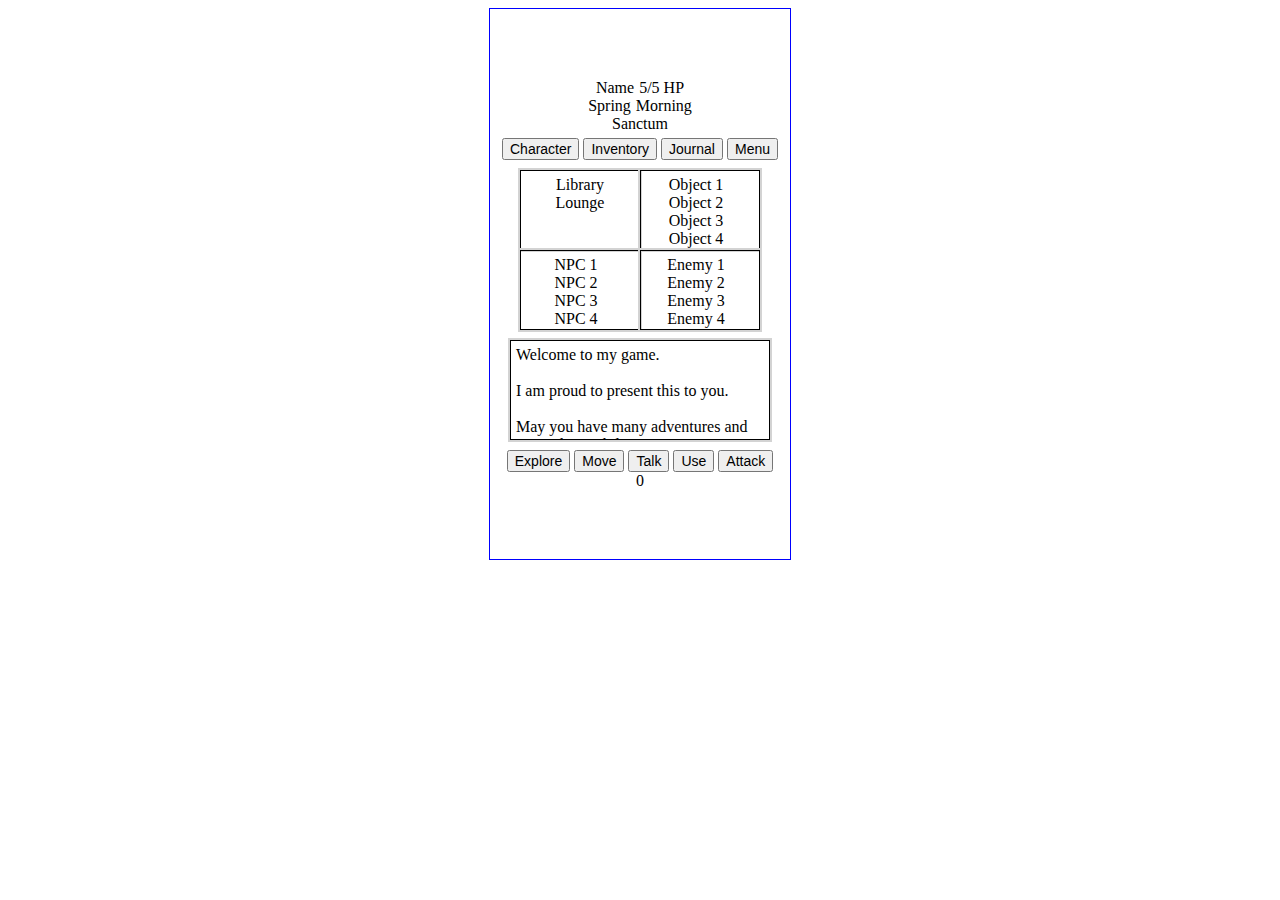
==== index.html @ f3c3cc7e "Add files via upload" ====
<!--COMPONENTS PROGRESSION-->

<!--
    Prototyped:
        Calendar/season/time counter
        Main game UI layout

    In progress:
        Actions(move, attack, explore, etc)
        Menus(character, inventory, journal)
        Event messages formatting

    In queue:
        Combat system
        Talk/Dialogue
        Merchant selling/buying
        Weather
        Random encounters
-->

<!--INDEX SEARCH-->
 
<!--
    All html/css/js is in this one file,
    To find what you are looking for, use search and this indexing:
 
    #html
    #css
    #js
-->

<!DOCTYPE html>

<html>

<head>
<meta charset="UTF-8">
<meta name="viewport" content="width=device-width, initial-scale=1.0">
<title>My Game</title>

<!--
    #css
-->

<style>

body {
    display: flex;
    align-items: center;
    justify-content: center;
}

#div-main {
    border: 1px solid blue;
    width: 300px;
    height: 550px;
}

#div-menu-buttons { 
    margin-top: 5px;
    margin-bottom: 10px;
}

#div-event-log {
    height: 100px;
    width: 260px;
    overflow: auto;
    border: 1px solid black;
    outline: 2px solid lightgrey;
    padding: 5px;
    margin-top: 10px;
    box-sizing: border-box;
}

#div-action-buttons {
    margin-top: 10px;
}

#div-character-menu-buttons {
    display: none;
    background-color: white;
    position: absolute;
    border: 1px solid black;
    outline: 2px solid lightgrey;
    padding: 10px;
}

#div-character-info {
    display: none;
    background-color: white;
    position: absolute;
    border: 1px solid black;
    outline: 2px solid lightgrey;
    padding: 10px;
}

#div-move-menu1 {
    display: none;
    background-color: white;
    position: absolute;
    border: 1px solid black;
    outline: 2px solid lightgrey;
    padding: 10px;
}

#div-move-menu2 {
    display: flex;
    flex-direction: column;
    align-items: center;
    overflow: auto;
}

#span-name {
    margin-right: 5px;
}

#span-season {
    margin-right: 5px;
}

.div-room-info-cell {
    display: flex;
    flex-direction: column;
	align-items: center;
	overflow: auto;
	border: 1px solid black;
    outline: 2px solid lightgrey;
    height: 80px;
    width: 120px;
    max-height: 80px;
    max-width: 120px;
    padding: 5px;
    box-sizing: border-box;
}

.layout-column {
    display: flex;
    flex-direction: column;
}

.layout-column-centered {
    display: flex;
    flex-direction: column;
    align-items: center;
    justify-content: center;
}

.layout-row {
    display: flex;
    flex-direction: row;
}

.layout-row-centered {
    display: flex;
    flex-direction: row;
    align-items: center;
    justify-items: center;
}

.span1-character-info {
    text-decoration: underline;
}

.span2-character-info {
    margin-bottom: 5px;
}

.button-character-menu {
    margin-bottom: 5px;
}

.button-move-menu {
    margin-bottom: 5px;
}

.locked {
    pointer-events: none;
}

.button-close { 
    margin-top: 10px;
}

button {
    margin-left: 2px;
    margin-right: 2px;
    font-size: 14px;
}

</style>

</head>

<!--
    #html
-->

<body>

<div id="div-main" class="layout-column-centered">
    <div class="layout-row">
        <span id="span-name">Name</span>
        <span id="span-hp">5/5 HP</span>
    </div>

    <div class="layout-row">
        <span id="span-season">Spring</span>
        <span id="span-time">Morning</span>
    </div>

    <div>
        <span id="span-room"></span>
    </div>

    <div id="div-menu-buttons" class="layout-row">
        <button onclick="show_div_flex('div-character-menu-buttons')">Character</button>
        <button>Inventory</button>
        <button>Journal</button>
        <button>Menu</button>
    </div>

    <div id="div-room-info" class="layout-column-centered">
        <div class="layout-row">
            <div id="div-rooms" class="div-room-info-cell"></div>
            <div id="div-objects" class="div-room-info-cell"></div>
        </div>

        <div class="layout-row">
            <div id="div-npcs" class="div-room-info-cell"></div>
            <div id="div-enemies" class="div-room-info-cell"></div>
        </div>
    </div>

    <div id="div-event-log"></div>

    <div id="div-action-buttons" class="layout-row">
        <button>Explore</button>
        <button onclick="show_div_flex('div-move-menu1'); build_move_menu()">Move</button>
        <button>Talk</button>
        <button>Use</button>
        <button>Attack</button>
    </div>

    <span id="span-counter">0</span>

</div>

<div id="div-character-menu-buttons" class="layout-column-centered">
    <button class="button-character-menu" onclick="show_div_flex('div-character-info')">Info</button>
    <button class="button-character-menu">Equipment</button>
    <button class="button-character-menu">Journal</button>
    <button class="button-character-menu">Skills</button>
    <button class="button-character-menu">Spells</button>
    <button class="button-close" onclick="hide_div('div-character-menu-buttons')">Close</button>
</div>

<div id="div-character-info" class="layout-column-centered">
    <span class="span1-character-info">Name</span>
    <span class="span2-character-info">User</span>

    <span class="span1-character-info">Race</span>
    <span class="span2-character-info">Human</span>

    <span class="span1-character-info">Level</span>
    <span class="span2-character-info">1</span>

    <span class="span1-character-info">Experience</span>
    <span class="span2-character-info">0</span>

    <span class="span1-character-info">Health</span>
    <span class="span2-character-info">10</span>

    <span class="span1-character-info">Mana</span>
    <span class="span2-character-info">0</span>

    <button onclick="hide_div('div-character-info')">Close</button>
</div>

<div id="div-move-menu1" class="layout-column-centered">
    <div id="div-move-menu2"></div>
    <button class="button-close" onclick="hide_div('div-move-menu1'); clear_move_menu()">Close</button>
</div>

<!--
    #js
-->

<script>

//update time variables
const span_counter = document.getElementById("span-counter")
const span_time = document.getElementById("span-time")
const span_season = document.getElementById("span-season")
const list_times = ["Morning", "Mid-day", "Night"]
const list_seasons = ["Spring", "Summer", "Fall", "Winter"]
let counter = 0 
let counter_time = 0
let counter_season = 0
let index_time = 0
let index_season = 0

//toggle div display variables
let list_queue_previous_div = [document.getElementById('div-main')]

//event log/room info variables
const div_event_log = document.getElementById('div-event-log')
const div_objects = document.getElementById('div-objects')
const div_npcs = document.getElementById('div-npcs')
const div_enemies = document.getElementById('div-enemies')
const div_rooms = document.getElementById('div-rooms')
const span_room = document.getElementById('span-room')
const div_move_menu1 = document.getElementById('div-move-menu1')
const div_move_menu2 = document.getElementById('div-move-menu2')

//user
class user {
    constructor(name, race, level, experience, health, mana, room) {
    this.name = name
    this.race = race
    this.level = level
    this.experience = experience
    this.health = health
    this.mana = mana
    this.room = room
    }
}

player = new user (
    /*name*/ "player",
    /*race*/ 'human',
    /*level*/ 1,
    /*experience*/ 0,
    /*health*/ 10,
    /*mana*/ 0,
    /*room*/ 'room_adventurers_hold_sanctum'
)

//game data rooms
class room1 {
    constructor(name, description, entrance) {
        this.name = name
        this.description = description
        this.entrance = entrance
    }
}

class room2 {
    constructor(name, description, npcs, enemies, objects, connections) {
        this.name = name
        this.description = description
        this.npcs = npcs || []
        this.enemies = enemies || []
        this.objects = objects || []
        this.connections = connections || [] 
    }
}

room_adventurers_hold = new room1 (
    /*name*/ "Adventurer's Hold",
    /*description*/ `A large hold where beginners learn the life of an adventurer.`,
    /*entrance*/ 'room_adventurers_hold_sanctum'
)

room_adventurers_hold_sanctum = new room2 (
    /*name*/ "Sanctum",
    /*description*/ `There are a few statues here and a circular pit 
                    in the middle layered with stone steps used for sitting.`,

    /*npcs*/ [],
    /*enemies*/ [], 
    /*objects*/ [],
    /*connections*/ ['room_adventurers_hold_library', 'room_adventurers_hold_lounge']
)

room_adventurers_hold_library = new room2 (
    /*name*/ "Library",
    /*description*/ `The shelves are made of stone rather than wood.
                    There are a few single books placed on podiums.`,

    /*npcs*/ [],
    /*enemies*/ [], 
    /*objects*/ [],
    /*connections*/ ['room_adventurers_hold_sanctum', 'room_adventurers_hold_lounge']
)

room_adventurers_hold_lounge = new room2 (
    /*name*/ "Lounge",
    /*description*/ `There are some tables and chairs here. A bar is to the side.`,

    /*npcs*/ [],
    /*enemies*/ [], 
    /*objects*/ [],
    /*connections*/ ['room_adventurers_hold_sanctum', 'room_adventurers_hold_library']
)

keys_of_rooms = {
    'room_adventurers_hold_sanctum': room_adventurers_hold_sanctum,
    'room_adventurers_hold_library': room_adventurers_hold_library,
    'room_adventurers_hold_lounge': room_adventurers_hold_lounge
}

//counter and time/season cycle
function update_time() {
    counter++
    counter_time++
    counter_season++
    span_counter.innerHTML = counter;

    if (counter_time === 300) {
        counter_time = 0

    if (index_time != 2) {
        index_time++
    } else {
        index_time = 0
    }

    span_time.innerHTML = list_times[index_time]
    }

    if (counter_season === 3600) {
        counter_season = 0

    if (index_season != 2) {
        index_season++
    } else {
        index_season = 0
    }

    span_season.innerHTML = list_seasons[index_season]
    }
}

//show/hide divs
function hide_div(div) {
    document.getElementById(div).style.display = 'none'

    if (list_queue_previous_div.length === 2) {
        list_queue_previous_div[0].classList.remove('locked')
        list_queue_previous_div[1].classList.remove('locked')
        list_queue_previous_div.pop()
    } else {
        list_queue_previous_div[list_queue_previous_div.length - 2].classList.remove('locked')
        list_queue_previous_div.pop() 
    }
}

function show_div_flex(div) {
    document.getElementById(div).style.display = 'flex' 
    list_queue_previous_div[list_queue_previous_div.length - 1].classList.add('locked')
    list_queue_previous_div.push(document.getElementById(div))
}

function show_div_block(div) {
    document.getElementById(div).style.display = 'block'
    list_queue_previous_div[list_queue_previous_div.length - 1].classList.add('locked')
    list_queue_previous_div.push(document.getElementById(div))
}

//build event log and room info
function build_event_log_room_info() {
    div_event_log.innerHTML += "Welcome to my game.<br><br>"
    div_event_log.innerHTML += "I am proud to present this to you.<br><br>"
    div_event_log.innerHTML += "May you have many adventures and enjoy this mobile game!<br><br>"

    for (let i = 1; i <= 10; i++) {
        div_objects.innerHTML += "Object " + i + "<br>";
    }

    for (let i = 1; i <= 10; i++) {
        div_npcs.innerHTML += "NPC " + i + "<br>";
    }

    for (let i = 1; i <= 10 ; i++) {
        div_enemies.innerHTML += "Enemy " + i + "<br>";
    }
}

//build rooms list
span_room.innerHTML = keys_of_rooms[player.room].name
function build_list_rooms() {
    for (let i = 0; i < keys_of_rooms[player.room].connections.length; i++) {
    span = document.createElement('span')
    span.innerHTML = keys_of_rooms[keys_of_rooms[player.room].connections[i]].name
    div_rooms.appendChild(span)
    }
}

//build move menu & move action
function build_move_menu() {
    for (let i = 0; i < keys_of_rooms[player.room].connections.length; i++) {
    button = document.createElement('button')

    button.onclick = function(event) {
        span_room.innerHTML = keys_of_rooms[event.target.getAttribute('data-info')].name
        player.room = event.target.getAttribute('data-info')
        keys_of_rooms[player.room].connections

        div_move_menu1.style.display = 'none'

        if (list_queue_previous_div.length === 2) {
            list_queue_previous_div[0].classList.remove('locked')
            list_queue_previous_div[1].classList.remove('locked')
            list_queue_previous_div.pop()
        } else {
            list_queue_previous_div[list_queue_previous_div.length - 2].classList.remove('locked')
            list_queue_previous_div.pop() 
        }

        div_move_menu2.innerHTML = ''
        div_rooms.innerHTML = ''
        build_list_rooms()
        div_event_log.innerHTML += "You moved to " + keys_of_rooms[event.target.getAttribute('data-info')].name + "<br>"
        div_event_log.scrollTop = div_event_log.scrollHeight
    }

    button.classList.add('button-move-menu')
    button.setAttribute('data-info', keys_of_rooms[player.room].connections[i])
    button.innerHTML = keys_of_rooms[keys_of_rooms[player.room].connections[i]].name
    div_move_menu2.appendChild(button)
    }
}

function clear_move_menu() {
    div_move_menu2.innerHTML = ''
}

build_event_log_room_info()
build_list_rooms()
setInterval(update_time, 1000)

</script>

</body>

</html>
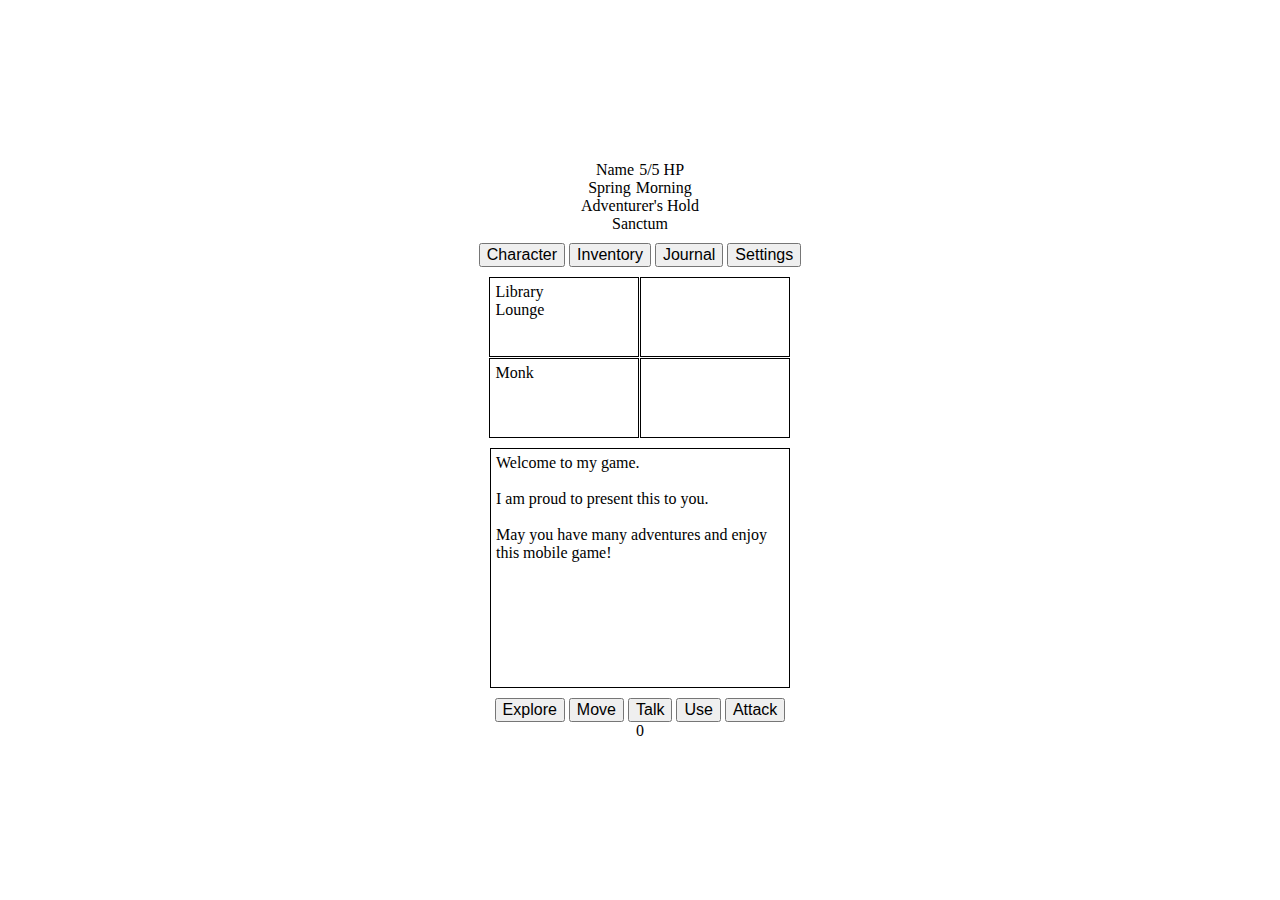
==== commit c5f90611: "completed commit and push with git, restoring working original file" ====
--- a/index.html
+++ b/index.html
@@ -1,38 +1,55 @@
+<!--v3-->
 <!--COMPONENTS PROGRESSION-->
 
 <!--
     Prototyped:
-        Calendar/season/time counter
-        Main game UI layout
+        -Calendar/season/time counter
+        -Main game UI layout
+        -Encapsulate code into game object
+
+    Implemented:
+        v2:
+        -HTML tag for room's complex
+        -Move function to update room's complex
+        -Function to build creatures list
+        -Full screen support for multiple browsers
+
+    Fixes:
+        v2:
+        -Scoping of setInterval(update_time)
+        -Adjusted some CSS properties for screen fitting
 
     In progress:
-        Actions(move, attack, explore, etc)
-        Menus(character, inventory, journal)
-        Event messages formatting
+        -Actions(move, attack, explore, etc)
+        -Menus(character, inventory, journal)
+        -Event messages formatting
 
     In queue:
-        Combat system
-        Talk/Dialogue
-        Merchant selling/buying
-        Weather
-        Random encounters
+        -Combat system
+        -Talk/Dialogue
+        -Merchant selling/buying
+        -Weather
+        -Random encounters
 -->
 
 <!--INDEX SEARCH-->
  
 <!--
     All html/css/js is in this one file,
-    To find what you are looking for, use search and this indexing:
+    To find code categories, search with this format:
  
+    #css
     #html
-    #css
     #js
+
+    To find objects, classes, properties, methods, or data, place // before your search.
+
 -->
 
 <!DOCTYPE html>
 
 <html>
-
+ 
 <head>
 <meta charset="UTF-8">
 <meta name="viewport" content="width=device-width, initial-scale=1.0">
@@ -46,61 +63,62 @@
 
 body {
     display: flex;
+    justify-content: center;
     align-items: center;
-    justify-content: center;
+    padding: 0px;
+    margin: 0px;
+    height: 100vh;
 }
 
 #div-main {
-    border: 1px solid blue;
-    width: 300px;
-    height: 550px;
+    padding: 5px;
 }
 
 #div-menu-buttons { 
-    margin-top: 5px;
+    margin-top: 10px;
     margin-bottom: 10px;
 }
 
+#div-room-info {
+    display: grid;
+    grid-template-columns: repeat(2, 1fr);
+    grid-template-rows: repeat(2, 1fr);
+    gap: 1px;
+}
+
 #div-event-log {
-    height: 100px;
-    width: 260px;
     overflow: auto;
     border: 1px solid black;
-    outline: 2px solid lightgrey;
     padding: 5px;
+    box-sizing: border-box;
+    margin-bottom: 10px;
     margin-top: 10px;
-    box-sizing: border-box;
-}
-
-#div-action-buttons {
-    margin-top: 10px;
+    height: 240px;
+    width: 300px;
 }
 
 #div-character-menu-buttons {
     display: none;
-    background-color: white;
     position: absolute;
     border: 1px solid black;
-    outline: 2px solid lightgrey;
     padding: 10px;
+    background-color: white;
 }
 
 #div-character-info {
     display: none;
-    background-color: white;
     position: absolute;
     border: 1px solid black;
-    outline: 2px solid lightgrey;
+    background-color: white;
     padding: 10px;
 }
 
 #div-move-menu1 {
     display: none;
-    background-color: white;
     position: absolute;
     border: 1px solid black;
-    outline: 2px solid lightgrey;
     padding: 10px;
+    background-color: white;
 }
 
 #div-move-menu2 {
@@ -110,6 +128,21 @@
     overflow: auto;
 }
 
+#div-settings-menu1 {
+    display: none;
+    position: absolute;
+    border: 1px solid black;
+    padding: 10px;
+    background-color: white;
+}
+
+#div-settings-menu2 {
+    display: flex;
+    flex-direction: column;
+    align-items: center;
+    overflow: auto;
+}
+
 #span-name {
     margin-right: 5px;
 }
@@ -121,14 +154,10 @@
 .div-room-info-cell {
     display: flex;
     flex-direction: column;
-	align-items: center;
+    height: 80px;
+    width: 150px;
 	overflow: auto;
 	border: 1px solid black;
-    outline: 2px solid lightgrey;
-    height: 80px;
-    width: 120px;
-    max-height: 80px;
-    max-width: 120px;
     padding: 5px;
     box-sizing: border-box;
 }
@@ -184,7 +213,7 @@
 button {
     margin-left: 2px;
     margin-right: 2px;
-    font-size: 14px;
+    font-size: 16px;
 }
 
 </style>
@@ -198,44 +227,42 @@
 <body>
 
 <div id="div-main" class="layout-column-centered">
-    <div class="layout-row">
-        <span id="span-name">Name</span>
-        <span id="span-hp">5/5 HP</span>
+    <div class="layout-column-centered">
+        <div class="layout-row">
+            <span id="span-name">Name</span>
+            <span id="span-hp">5/5 HP</span>
+        </div>
+    
+        <div class="layout-row">
+            <span id="span-season">Spring</span>
+            <span id="span-time">Morning</span>
+        </div>
+    
+        <div class="layout-column-centered">
+            <span id="span-complex"></span>
+            <span id="span-room"></span>
+        </div>
     </div>
 
-    <div class="layout-row">
-        <span id="span-season">Spring</span>
-        <span id="span-time">Morning</span>
-    </div>
-
-    <div>
-        <span id="span-room"></span>
-    </div>
-
     <div id="div-menu-buttons" class="layout-row">
-        <button onclick="show_div_flex('div-character-menu-buttons')">Character</button>
+        <button onclick="game.show_div_flex('div-character-menu-buttons')">Character</button>
         <button>Inventory</button>
         <button>Journal</button>
-        <button>Menu</button>
+        <button onclick="game.show_div_flex('div-settings-menu1')">Settings</button>
     </div>
 
-    <div id="div-room-info" class="layout-column-centered">
-        <div class="layout-row">
-            <div id="div-rooms" class="div-room-info-cell"></div>
-            <div id="div-objects" class="div-room-info-cell"></div>
-        </div>
-
-        <div class="layout-row">
-            <div id="div-npcs" class="div-room-info-cell"></div>
-            <div id="div-enemies" class="div-room-info-cell"></div>
-        </div>
+    <div id="div-room-info">
+        <div id="div-rooms" class="div-room-info-cell"></div>
+        <div id="div-objects" class="div-room-info-cell"></div>
+        <div id="div-npcs" class="div-room-info-cell"></div>
+        <div id="div-enemies" class="div-room-info-cell"></div>
     </div>
 
     <div id="div-event-log"></div>
 
     <div id="div-action-buttons" class="layout-row">
         <button>Explore</button>
-        <button onclick="show_div_flex('div-move-menu1'); build_move_menu()">Move</button>
+        <button onclick="game.show_div_flex('div-move-menu1'); game.build_move_menu()">Move</button>
         <button>Talk</button>
         <button>Use</button>
         <button>Attack</button>
@@ -246,12 +273,12 @@
 </div>
 
 <div id="div-character-menu-buttons" class="layout-column-centered">
-    <button class="button-character-menu" onclick="show_div_flex('div-character-info')">Info</button>
+    <button class="button-character-menu" onclick="game.show_div_flex('div-character-info')">Info</button>
     <button class="button-character-menu">Equipment</button>
     <button class="button-character-menu">Journal</button>
     <button class="button-character-menu">Skills</button>
     <button class="button-character-menu">Spells</button>
-    <button class="button-close" onclick="hide_div('div-character-menu-buttons')">Close</button>
+    <button class="button-close" onclick="game.hide_div('div-character-menu-buttons')">Close</button>
 </div>
 
 <div id="div-character-info" class="layout-column-centered">
@@ -273,12 +300,19 @@
     <span class="span1-character-info">Mana</span>
     <span class="span2-character-info">0</span>
 
-    <button onclick="hide_div('div-character-info')">Close</button>
+    <button onclick="game.hide_div('div-character-info')">Close</button>
 </div>
 
 <div id="div-move-menu1" class="layout-column-centered">
     <div id="div-move-menu2"></div>
-    <button class="button-close" onclick="hide_div('div-move-menu1'); clear_move_menu()">Close</button>
+    <button class="button-close" onclick="game.hide_div('div-move-menu1'); game.clear_move_menu2()">Close</button>
+</div>
+
+<div id="div-settings-menu1" class="layout-column-centered">
+    <div id="div-settings-menu2">
+        <button onclick="game.toggle_full_screen()">Toggle full-screen</button>
+    </div>
+    <button class="button-close" onclick="game.hide_div('div-settings-menu1')">Close</button>
 </div>
 
 <!--
@@ -287,247 +321,297 @@
 
 <script>
 
-//update time variables
-const span_counter = document.getElementById("span-counter")
-const span_time = document.getElementById("span-time")
-const span_season = document.getElementById("span-season")
-const list_times = ["Morning", "Mid-day", "Night"]
-const list_seasons = ["Spring", "Summer", "Fall", "Winter"]
-let counter = 0 
-let counter_time = 0
-let counter_season = 0
-let index_time = 0
-let index_season = 0
-
-//toggle div display variables
-let list_queue_previous_div = [document.getElementById('div-main')]
-
-//event log/room info variables
-const div_event_log = document.getElementById('div-event-log')
-const div_objects = document.getElementById('div-objects')
-const div_npcs = document.getElementById('div-npcs')
-const div_enemies = document.getElementById('div-enemies')
-const div_rooms = document.getElementById('div-rooms')
-const span_room = document.getElementById('span-room')
-const div_move_menu1 = document.getElementById('div-move-menu1')
-const div_move_menu2 = document.getElementById('div-move-menu2')
-
-//user
-class user {
-    constructor(name, race, level, experience, health, mana, room) {
-    this.name = name
-    this.race = race
-    this.level = level
-    this.experience = experience
-    this.health = health
-    this.mana = mana
-    this.room = room
+const game = {
+    //Update time properties
+    span_counter: document.getElementById("span-counter"),
+    span_time: document.getElementById("span-time"),
+    span_season: document.getElementById("span-season"),
+    list_times: ["Morning", "Mid-day", "Night"],
+    list_seasons: ["Spring", "Summer", "Fall", "Winter"],
+    counter: 0,
+    counter_time: 0,
+    counter_season: 0,
+    index_time: 0,
+    index_season: 0,
+
+    //Event log/room info properties
+    div_event_log: document.getElementById("div-event-log"),
+    div_objects: document.getElementById("div-objects"),
+    div_npcs: document.getElementById("div-npcs"),
+    div_enemies: document.getElementById("div-enemies"),
+    div_rooms: document.getElementById("div-rooms"),
+    span_complex: document.getElementById("span-complex"),
+    span_room: document.getElementById("span-room"),
+    div_move_menu1: document.getElementById("div-move-menu1"),
+    div_move_menu2: document.getElementById("div-move-menu2"),
+
+    //Toggle div display properties
+    list_queue_previous_div: [document.getElementById("div-main")],
+
+    //Player
+    player: {
+        name: "player",
+        race: "human",
+        level: 1,
+        experience: 0,
+        health: 10,
+        mana: 0,
+        room: 'room_adventurers_hold_sanctum'
+    },
+
+    //data rooms
+    keys_rooms: {
+
+        room_adventurers_hold: {
+            name: "Adventurer's Hold",
+            description: `There are a few statues here and a circular pit 
+                        in the middle layered with stone steps used for sitting.`,
+            forward: "room_adventurers_hold_sanctum"
+        },
+
+        room_adventurers_hold_sanctum: {
+            complex: 'room_adventurers_hold',
+            name: "Sanctum",
+            description: `There are a few statues here and a circular pit 
+                        in the middle layered with stone steps used for sitting.`,
+            npcs: ['creature_adventurers_hold_monk'],
+            enemies: [],
+            objects: [],
+            connections: ['room_adventurers_hold_library', 'room_adventurers_hold_lounge']
+        },
+    
+        room_adventurers_hold_library: {
+            complex: 'room_adventurers_hold',
+            name: "Library",
+            description: `The shelves are made of stone rather than wood.
+                        There are a few single books placed on podiums.`,
+            npcs: ['creature_adventurers_hold_librarian'],
+            enemies: [],
+            objects: [],
+            connections: ['room_adventurers_hold_sanctum', 'room_adventurers_hold_lounge']
+        },
+
+        room_adventurers_hold_lounge: {
+            complex: 'room_adventurers_hold',
+            name: "Lounge",
+            description: "There are some tables and chairs here. A bar is to the side.",
+            npcs: ['creature_adventurers_hold_bartender'],
+            enemies: [],
+            objects: [],
+            connections: ['room_adventurers_hold_sanctum', 'room_adventurers_hold_library']
+        }
+    },
+
+    keys_creatures: {
+
+        //people
+        creature_adventurers_hold_librarian: {
+            room: 'room_adventurers_hold_library',
+            name: "Librarian",
+            is_wild: false,
+            is_hostile: false
+        },
+
+        creature_adventurers_hold_bartender: {
+            room: 'room_adventurers_hold_lounge',
+            name: "Bartender",
+            is_wild: false,
+            is_hostile: false
+        },
+
+        creature_adventurers_hold_monk: {
+            room: 'room_adventurers_hold_sanctum',
+            name: "Monk",
+            is_wild: false,
+            is_hostile: false
+        }
+    },
+
+    //Show/hide divs
+    hide_div: function (div) {
+        document.getElementById(div).style.display = 'none'
+
+        if (this.list_queue_previous_div.length === 2) {
+            this.list_queue_previous_div[0].classList.remove('locked')
+            this.list_queue_previous_div[1].classList.remove('locked')
+            this.list_queue_previous_div.pop()
+        } else {
+            this.list_queue_previous_div[this.list_queue_previous_div.length - 2].classList.remove('locked')
+            this.list_queue_previous_div.pop() 
+        }
+    },
+
+    show_div_flex: function (div) {
+        document.getElementById(div).style.display = 'flex' 
+        this.list_queue_previous_div[this.list_queue_previous_div.length - 1].classList.add('locked')
+        this.list_queue_previous_div.push(document.getElementById(div))
+    },
+
+    show_div_block: function (div) {
+        document.getElementById(div).style.display = 'block'
+        this.list_queue_previous_div[this.list_queue_previous_div.length - 1].classList.add('locked')
+        this.list_queue_previous_div.push(document.getElementById(div))
+    },
+
+    //Counter and time/season cycle
+    update_time: function () {
+        this.counter++
+        this.counter_time++
+        this.counter_season++
+        this.span_counter.innerHTML = this.counter
+        
+
+        if (this.counter_time === 300) {
+            this.counter_time = 0;
+
+            if (this.index_time !== 2) {
+                this.index_time++;
+            } else {
+                this.index_time = 0;
+            }
+
+            this.span_time.innerHTML = this.list_times[this.index_time];
+        }
+
+        if (this.counter_season === 3600) {
+            this.counter_season = 0;
+
+            if (this.index_season !== 3) {
+                this.index_season++;
+            } else {
+                this.index_season = 0;
+            }
+
+            this.span_season.innerHTML = this.list_seasons[this.index_season];
+        }
+    },
+
+    //Build event log 
+    build_event_log_room_info: function () {
+        this.div_event_log.innerHTML += "Welcome to my game.<br><br>";
+        this.div_event_log.innerHTML += "I am proud to present this to you.<br><br>";
+        this.div_event_log.innerHTML += "May you have many adventures and enjoy this mobile game!<br><br>";
+    },
+
+    //Build rooms list
+    build_list_rooms: function () {
+        const list_connections = this.keys_rooms[this.player.room].connections;
+        for (let i = 0; i < list_connections.length; i++) {
+            const span = document.createElement('span');
+            span.innerHTML = this.keys_rooms[list_connections[i]].name;
+            this.div_rooms.appendChild(span);
+        }
+    },
+
+    //Build creatures list
+    build_list_creatures: function () {
+
+        for (npc of this.keys_rooms[this.player.room].npcs) {
+            let span = document.createElement('span');
+            span.innerHTML = this.keys_creatures[npc].name;
+            this.div_npcs.appendChild(span);
+        }
+
+        for (enemy of this.keys_rooms[this.player.room].enemies) {
+            let span = document.createElement('span');
+            span.innerHTML = this.keys_creatures[enemy].name;
+            this.div_enemies.appendChild(span);
+        }
+    },
+
+    //Build move menu & move action
+    build_move_menu: function () {
+        let list_connections = this.keys_rooms[this.player.room].connections;
+        for (let i = 0; i < list_connections.length; i++) {
+            const button = document.createElement("button");
+
+            button.onclick = (event) => {
+                if (this.keys_rooms[event.target.getAttribute("data-info")].complex) {
+                    this.span_complex.innerHTML = this.keys_rooms[this.keys_rooms[event.target.getAttribute("data-info")].complex].name
+                }
+
+                this.span_room.innerHTML = this.keys_rooms[event.target.getAttribute("data-info")].name;
+                this.player.room = event.target.getAttribute("data-info");
+
+                this.div_move_menu1.style.display = "none";
+
+                if (this.list_queue_previous_div.length >= 2) {
+                    const previousDiv1 = this.list_queue_previous_div.pop();
+                    const previousDiv2 = this.list_queue_previous_div.pop();
+                    previousDiv1.classList.remove("locked");
+                    previousDiv2.classList.remove("locked");
+                    this.list_queue_previous_div.push(previousDiv2);
+                } else if (this.list_queue_previous_div.length === 1) {
+                    const previousDiv = this.list_queue_previous_div.pop();
+                    previousDiv.classList.remove("locked");
+                }
+
+                this.clear_move_menu2();
+                this.clear_list_creatures();
+                this.clear_list_rooms();
+                this.build_list_rooms();
+                this.build_list_creatures();
+                this.div_event_log.innerHTML +=
+                    "You moved to " + this.keys_rooms[event.target.getAttribute("data-info")].name + "<br>";
+                this.div_event_log.scrollTop = this.div_event_log.scrollHeight;
+            };
+
+            button.classList.add("button-move-menu");
+            button.setAttribute("data-info", list_connections[i]);
+            button.innerHTML = this.keys_rooms[list_connections[i]].name;
+            this.div_move_menu2.appendChild(button);
+        }
+    },
+
+    toggle_full_screen: function() {
+
+        if (document.fullscreenElement ||
+            document.mozFullScreenElement ||
+            document.webkitFullscreenElement ||
+            document.msFullscreenElement) {
+
+                document.exitFullscreen?.() || // Standard API
+                document.mozCancelFullScreen?.() || // Firefox
+                document.webkitExitFullscreen?.() || // Chrome, Safari, and Opera
+                document.msExitFullscreen?.() // Internet Explorer and Edge
+                
+            } else {
+
+                document.documentElement.requestFullscreen?.() || // Standard API
+                document.documentElement.mozRequestFullScreen?.() || // Firefox
+                document.documentElement.webkitRequestFullscreen?.() || // Chrome, Safari, and Opera
+                document.documentElement.msRequestFullscreen?.() // Internet Explorer and Edge
+            }
+        },
+
+    clear_move_menu2: function() {
+        this.div_move_menu2.innerHTML = "";
+    },
+
+    clear_list_creatures: function() {
+        this.div_npcs.innerHTML = "";
+        this.div_enemies.innerHTML = "";
+    },
+
+    clear_list_rooms: function() {
+        this.div_rooms.innerHTML = "";
     }
-}
-
-player = new user (
-    /*name*/ "player",
-    /*race*/ 'human',
-    /*level*/ 1,
-    /*experience*/ 0,
-    /*health*/ 10,
-    /*mana*/ 0,
-    /*room*/ 'room_adventurers_hold_sanctum'
-)
-
-//game data rooms
-class room1 {
-    constructor(name, description, entrance) {
-        this.name = name
-        this.description = description
-        this.entrance = entrance
-    }
-}
-
-class room2 {
-    constructor(name, description, npcs, enemies, objects, connections) {
-        this.name = name
-        this.description = description
-        this.npcs = npcs || []
-        this.enemies = enemies || []
-        this.objects = objects || []
-        this.connections = connections || [] 
-    }
-}
-
-room_adventurers_hold = new room1 (
-    /*name*/ "Adventurer's Hold",
-    /*description*/ `A large hold where beginners learn the life of an adventurer.`,
-    /*entrance*/ 'room_adventurers_hold_sanctum'
-)
-
-room_adventurers_hold_sanctum = new room2 (
-    /*name*/ "Sanctum",
-    /*description*/ `There are a few statues here and a circular pit 
-                    in the middle layered with stone steps used for sitting.`,
-
-    /*npcs*/ [],
-    /*enemies*/ [], 
-    /*objects*/ [],
-    /*connections*/ ['room_adventurers_hold_library', 'room_adventurers_hold_lounge']
-)
-
-room_adventurers_hold_library = new room2 (
-    /*name*/ "Library",
-    /*description*/ `The shelves are made of stone rather than wood.
-                    There are a few single books placed on podiums.`,
-
-    /*npcs*/ [],
-    /*enemies*/ [], 
-    /*objects*/ [],
-    /*connections*/ ['room_adventurers_hold_sanctum', 'room_adventurers_hold_lounge']
-)
-
-room_adventurers_hold_lounge = new room2 (
-    /*name*/ "Lounge",
-    /*description*/ `There are some tables and chairs here. A bar is to the side.`,
-
-    /*npcs*/ [],
-    /*enemies*/ [], 
-    /*objects*/ [],
-    /*connections*/ ['room_adventurers_hold_sanctum', 'room_adventurers_hold_library']
-)
-
-keys_of_rooms = {
-    'room_adventurers_hold_sanctum': room_adventurers_hold_sanctum,
-    'room_adventurers_hold_library': room_adventurers_hold_library,
-    'room_adventurers_hold_lounge': room_adventurers_hold_lounge
-}
-
-//counter and time/season cycle
-function update_time() {
-    counter++
-    counter_time++
-    counter_season++
-    span_counter.innerHTML = counter;
-
-    if (counter_time === 300) {
-        counter_time = 0
-
-    if (index_time != 2) {
-        index_time++
-    } else {
-        index_time = 0
-    }
-
-    span_time.innerHTML = list_times[index_time]
-    }
-
-    if (counter_season === 3600) {
-        counter_season = 0
-
-    if (index_season != 2) {
-        index_season++
-    } else {
-        index_season = 0
-    }
-
-    span_season.innerHTML = list_seasons[index_season]
-    }
-}
-
-//show/hide divs
-function hide_div(div) {
-    document.getElementById(div).style.display = 'none'
-
-    if (list_queue_previous_div.length === 2) {
-        list_queue_previous_div[0].classList.remove('locked')
-        list_queue_previous_div[1].classList.remove('locked')
-        list_queue_previous_div.pop()
-    } else {
-        list_queue_previous_div[list_queue_previous_div.length - 2].classList.remove('locked')
-        list_queue_previous_div.pop() 
-    }
-}
-
-function show_div_flex(div) {
-    document.getElementById(div).style.display = 'flex' 
-    list_queue_previous_div[list_queue_previous_div.length - 1].classList.add('locked')
-    list_queue_previous_div.push(document.getElementById(div))
-}
-
-function show_div_block(div) {
-    document.getElementById(div).style.display = 'block'
-    list_queue_previous_div[list_queue_previous_div.length - 1].classList.add('locked')
-    list_queue_previous_div.push(document.getElementById(div))
-}
-
-//build event log and room info
-function build_event_log_room_info() {
-    div_event_log.innerHTML += "Welcome to my game.<br><br>"
-    div_event_log.innerHTML += "I am proud to present this to you.<br><br>"
-    div_event_log.innerHTML += "May you have many adventures and enjoy this mobile game!<br><br>"
-
-    for (let i = 1; i <= 10; i++) {
-        div_objects.innerHTML += "Object " + i + "<br>";
-    }
-
-    for (let i = 1; i <= 10; i++) {
-        div_npcs.innerHTML += "NPC " + i + "<br>";
-    }
-
-    for (let i = 1; i <= 10 ; i++) {
-        div_enemies.innerHTML += "Enemy " + i + "<br>";
-    }
-}
-
-//build rooms list
-span_room.innerHTML = keys_of_rooms[player.room].name
-function build_list_rooms() {
-    for (let i = 0; i < keys_of_rooms[player.room].connections.length; i++) {
-    span = document.createElement('span')
-    span.innerHTML = keys_of_rooms[keys_of_rooms[player.room].connections[i]].name
-    div_rooms.appendChild(span)
-    }
-}
-
-//build move menu & move action
-function build_move_menu() {
-    for (let i = 0; i < keys_of_rooms[player.room].connections.length; i++) {
-    button = document.createElement('button')
-
-    button.onclick = function(event) {
-        span_room.innerHTML = keys_of_rooms[event.target.getAttribute('data-info')].name
-        player.room = event.target.getAttribute('data-info')
-        keys_of_rooms[player.room].connections
-
-        div_move_menu1.style.display = 'none'
-
-        if (list_queue_previous_div.length === 2) {
-            list_queue_previous_div[0].classList.remove('locked')
-            list_queue_previous_div[1].classList.remove('locked')
-            list_queue_previous_div.pop()
-        } else {
-            list_queue_previous_div[list_queue_previous_div.length - 2].classList.remove('locked')
-            list_queue_previous_div.pop() 
-        }
-
-        div_move_menu2.innerHTML = ''
-        div_rooms.innerHTML = ''
-        build_list_rooms()
-        div_event_log.innerHTML += "You moved to " + keys_of_rooms[event.target.getAttribute('data-info')].name + "<br>"
-        div_event_log.scrollTop = div_event_log.scrollHeight
-    }
-
-    button.classList.add('button-move-menu')
-    button.setAttribute('data-info', keys_of_rooms[player.room].connections[i])
-    button.innerHTML = keys_of_rooms[keys_of_rooms[player.room].connections[i]].name
-    div_move_menu2.appendChild(button)
-    }
-}
-
-function clear_move_menu() {
-    div_move_menu2.innerHTML = ''
-}
-
-build_event_log_room_info()
-build_list_rooms()
-setInterval(update_time, 1000)
+};
+
+// Initialize game
+game.span_room.innerHTML = game.keys_rooms[game.player.room].name;
+
+if (game.keys_rooms[game.player.room].complex) {
+    game.span_complex.innerHTML = game.keys_rooms[game.keys_rooms[game.player.room].complex].name
+}
+
+game.build_event_log_room_info();
+game.build_list_rooms();
+game.build_list_creatures();
+
+setInterval(function() {
+    game.update_time();
+}, 1000);
 
 </script>
 
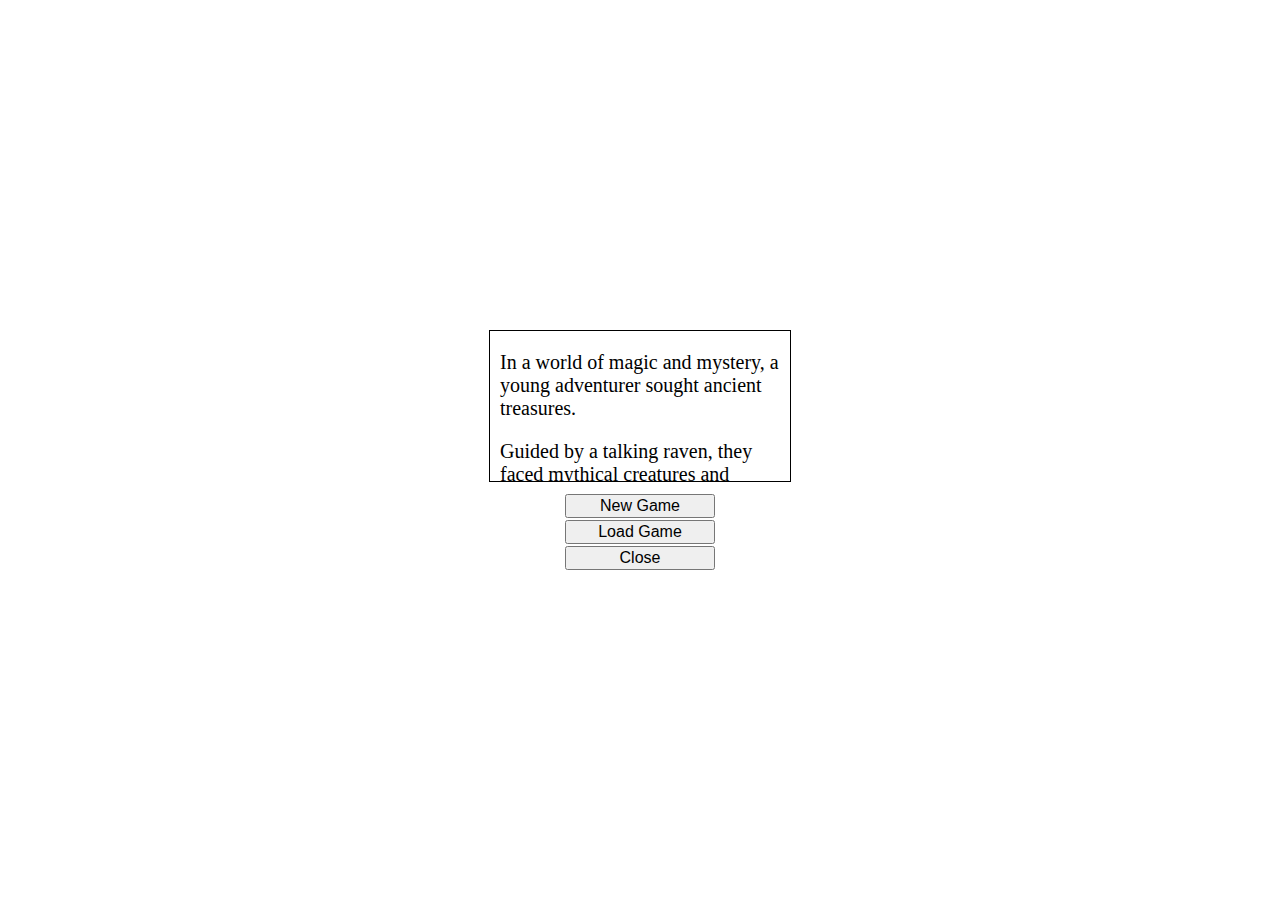
==== commit db5bff56: "Merge branch 'main' of github.com:L3g3nd4ndM7th/mobile-rpg-game" ====
--- a/index.html
+++ b/index.html
@@ -14,10 +14,18 @@
         -Function to build creatures list
         -Full screen support for multiple browsers
 
+        v3:
+        -Donate button
+        -Start menu with scrolling story
+
     Fixes:
         v2:
         -Scoping of setInterval(update_time)
         -Adjusted some CSS properties for screen fitting
+
+        v3:
+        -Adjusted buttons class to be more dynamic
+
 
     In progress:
         -Actions(move, attack, explore, etc)
@@ -54,6 +62,8 @@
 <meta charset="UTF-8">
 <meta name="viewport" content="width=device-width, initial-scale=1.0">
 <title>My Game</title>
+<script async src="https://pagead2.googlesyndication.com/pagead/js/adsbygoogle.js?client=ca-pub-9748788087560411"
+     crossorigin="anonymous"></script>
 
 <!--
     #css
@@ -71,6 +81,7 @@
 }
 
 #div-main {
+    display: none;
     padding: 5px;
 }
 
@@ -194,11 +205,7 @@
     margin-bottom: 5px;
 }
 
-.button-character-menu {
-    margin-bottom: 5px;
-}
-
-.button-move-menu {
+.button-menu {
     margin-bottom: 5px;
 }
 
@@ -216,6 +223,43 @@
     font-size: 16px;
 }
 
+#menu-start-buttons {
+      margin-top: 10px;
+}
+
+#div-story-scroll1 {
+    width: 300px;
+    height: 150px;
+    overflow-y: hidden;
+    border: 1px solid #000000;
+}
+
+#div-story-scroll2 {
+    animation: animation-start-story-scroll 40s linear infinite;
+    margin: 10px;
+}
+
+.scrolling-text {
+    display: flex;
+    margin-top: 20px;
+    font-size: 20px;
+}
+
+.button-start-menu {
+    margin-top: 2px;
+    width: 150px;
+    font-size: 16px;
+}
+
+@keyframes animation-start-story-scroll {
+    0% {
+    transform: translateY(30%);
+    }
+    100% {
+    transform: translateY(-100%);
+    }
+}
+
 </style>
 
 </head>
@@ -225,6 +269,24 @@
 -->
 
 <body>
+    
+<div id="div-start" class="layout-column-centered"> 
+    <div id="div-story-scroll1">
+        <div id="div-story-scroll2">
+            <span class="scrolling-text">In a world of magic and mystery, a young adventurer sought ancient treasures.</span>
+            <span class="scrolling-text">Guided by a talking raven, they faced mythical creatures and overcame challenges.</span>
+            <span class="scrolling-text">With the help of a skilled archer, they journeyed through enchanted forests and treacherous landscapes.</span>
+            <span class="scrolling-text">Their quest led them to the lost city of Eldoria, where unimaginable secrets awaited.</span>
+            <span class="scrolling-text">Together, they forged an unbreakable bond and unraveled the mysteries of the ancient world.</span>
+        </div>
+    </div>
+
+    <div id="menu-start-buttons" class="layout-column-centered">
+        <button class="button-start-menu" onclick="game.show_div_flex('div-main'); game.hide_div('div-start')">New Game</button>
+        <button class="button-start-menu">Load Game</button>
+        <button class="button-start-menu">Close</button>
+    </div>
+</div>
 
 <div id="div-main" class="layout-column-centered">
     <div class="layout-column-centered">
@@ -273,11 +335,11 @@
 </div>
 
 <div id="div-character-menu-buttons" class="layout-column-centered">
-    <button class="button-character-menu" onclick="game.show_div_flex('div-character-info')">Info</button>
-    <button class="button-character-menu">Equipment</button>
-    <button class="button-character-menu">Journal</button>
-    <button class="button-character-menu">Skills</button>
-    <button class="button-character-menu">Spells</button>
+    <button class="button-menu" onclick="game.show_div_flex('div-character-info')">Info</button>
+    <button class="button-menu">Equipment</button>
+    <button class="button-menu">Journal</button>
+    <button class="button-menu">Skills</button>
+    <button class="button-menu">Spells</button>
     <button class="button-close" onclick="game.hide_div('div-character-menu-buttons')">Close</button>
 </div>
 
@@ -310,7 +372,8 @@
 
 <div id="div-settings-menu1" class="layout-column-centered">
     <div id="div-settings-menu2">
-        <button onclick="game.toggle_full_screen()">Toggle full-screen</button>
+        <button class="button-menu" onclick="game.toggle_full_screen()">Toggle full-screen</button>
+        <button class="button-menu">Donate</button>
     </div>
     <button class="button-close" onclick="game.hide_div('div-settings-menu1')">Close</button>
 </div>
@@ -366,7 +429,7 @@
             name: "Adventurer's Hold",
             description: `There are a few statues here and a circular pit 
                         in the middle layered with stone steps used for sitting.`,
-            forward: "room_adventurers_hold_sanctum"
+            forward: 'room_adventurers_hold_sanctum'
         },
 
         room_adventurers_hold_sanctum: {
@@ -426,7 +489,7 @@
             is_hostile: false
         }
     },
-
+ 
     //Show/hide divs
     hide_div: function (div) {
         document.getElementById(div).style.display = 'none'
@@ -556,7 +619,7 @@
                 this.div_event_log.scrollTop = this.div_event_log.scrollHeight;
             };
 
-            button.classList.add("button-move-menu");
+            button.classList.add("button-menu");
             button.setAttribute("data-info", list_connections[i]);
             button.innerHTML = this.keys_rooms[list_connections[i]].name;
             this.div_move_menu2.appendChild(button);
@@ -617,4 +680,4 @@
 
 </body>
 
-</html>+</html>
